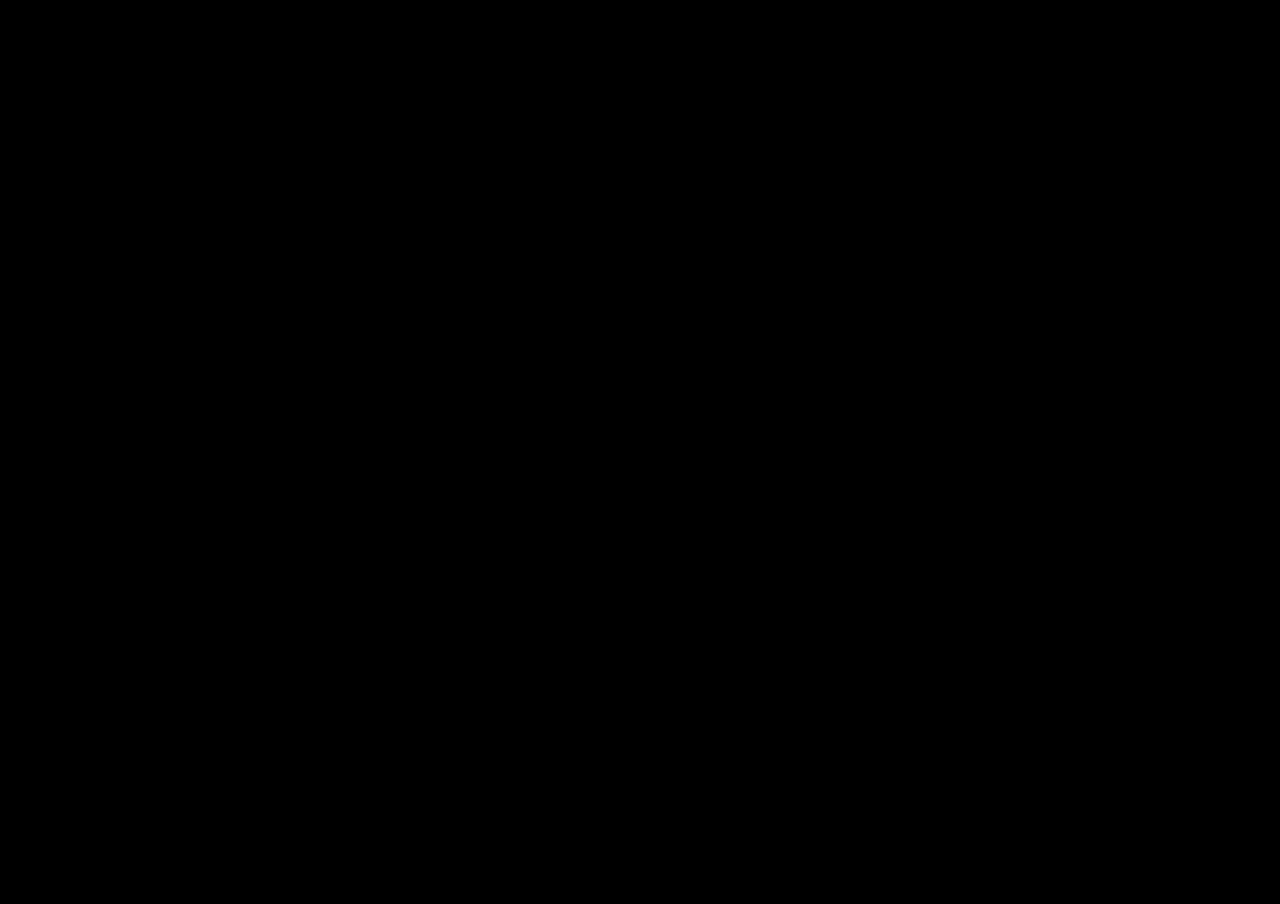
==== games/Slope/Index.html @ 331f880c "Add initial HTML structure for Slope game" ====
<!DOCTYPE html>
<html>
<head>
  <title>Slope</title>
  <style>
    body { margin: 0; background: black; }
    iframe { width: 100vw; height: 100vh; border: none; }
  </style>
</head>
<body>
  <iframe src="game.html"></iframe>
</body>
</html>
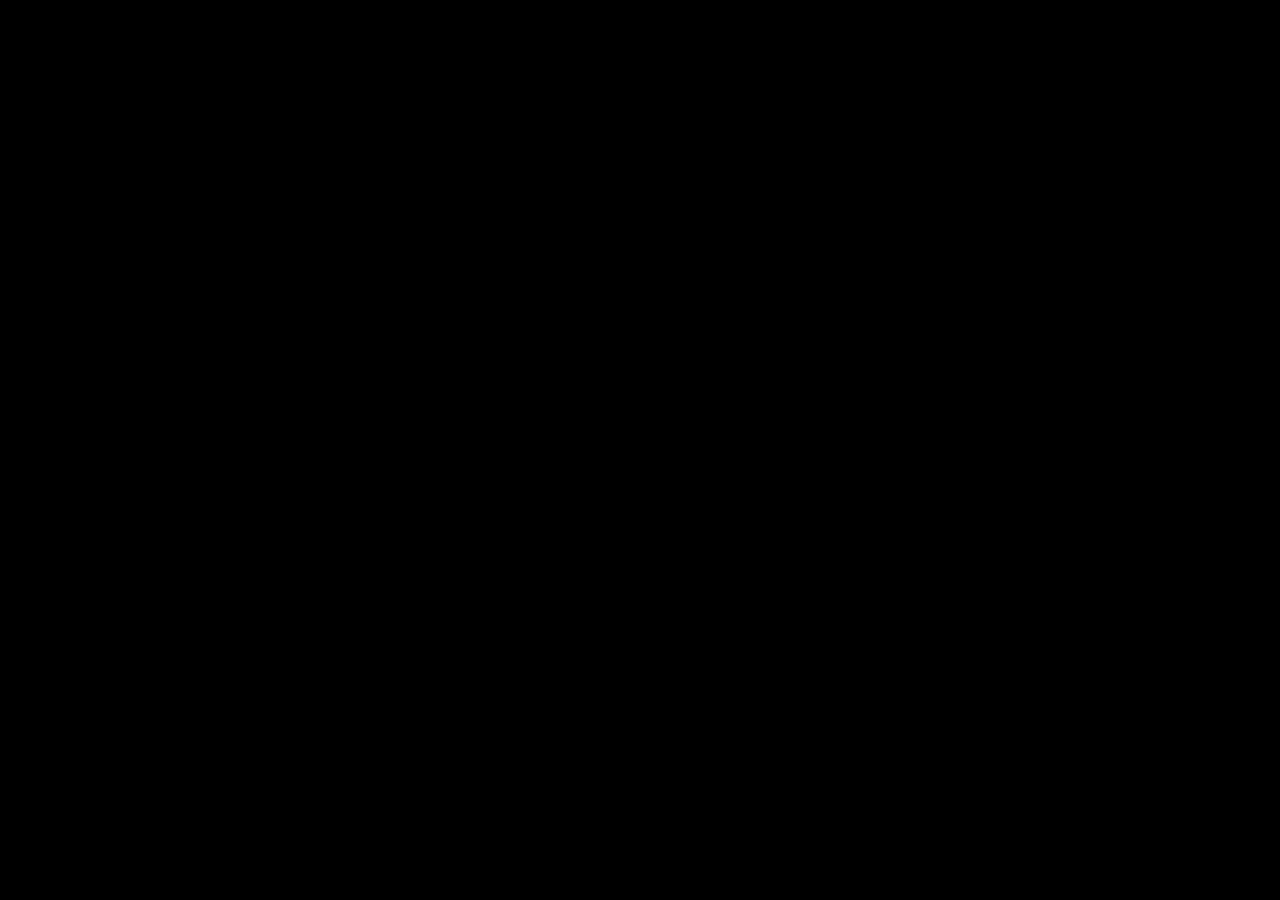
==== commit c4eb7e03: "Make the slope area smaller" ====
--- a/games/Slope/Index.html
+++ b/games/Slope/Index.html
@@ -1,13 +1,26 @@
 <!DOCTYPE html>
 <html>
 <head>
-  <title>Slope</title>
-  <style>
-    body { margin: 0; background: black; }
-    iframe { width: 100vw; height: 100vh; border: none; }
-  </style>
+    <title>Slope</title>
+    <style>
+        body {
+            margin: 0;
+            background: #000;
+            overflow: hidden;
+            display: flex;
+            justify-content: center;
+            align-items: center;
+            height: 100vh;
+        }
+        iframe {
+            width: 60vw;
+            height: 60vh;
+            border: none;
+            border-radius: 10px;
+        }
+    </style>
 </head>
 <body>
-  <iframe src="game.html"></iframe>
+    <iframe src="https://gothbr4dn.github.io/Slope-Source-code/"></iframe>
 </body>
 </html>
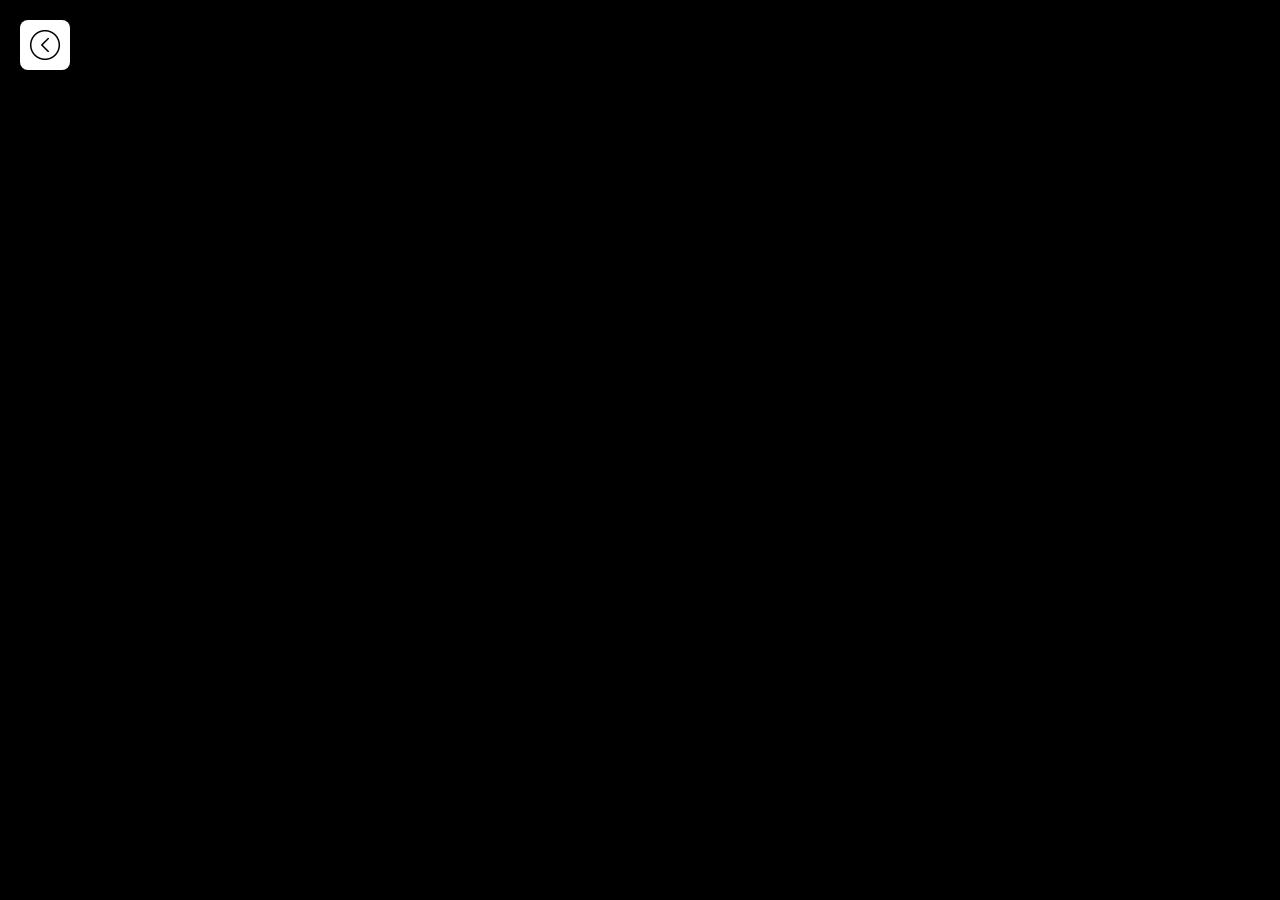
==== commit 74f23d58: "Add back button to Slope game page" ====
--- a/games/Slope/Index.html
+++ b/games/Slope/Index.html
@@ -18,9 +18,29 @@
             border: none;
             border-radius: 10px;
         }
+        .back-button {
+            position: fixed;
+            top: 20px;
+            left: 20px;
+            z-index: 1000;
+        }
+        .back-button img {
+            width: 50px;
+            height: 50px;
+            cursor: pointer;
+            transition: 0.2s;
+            border-radius: 8px;
+        }
+        .back-button img:hover {
+            transform: scale(1.1);
+            opacity: 0.8;
+        }
     </style>
 </head>
 <body>
+    <a href="https://greenisus1.github.io/Free-worldwide-games/Index.html" class="back-button">
+        <img src="https://greenisus1.github.io/Free-worldwide-games/Images/IMG_9342.png" alt="Back">
+    </a>
     <iframe src="https://gothbr4dn.github.io/Slope-Source-code/"></iframe>
 </body>
 </html>
